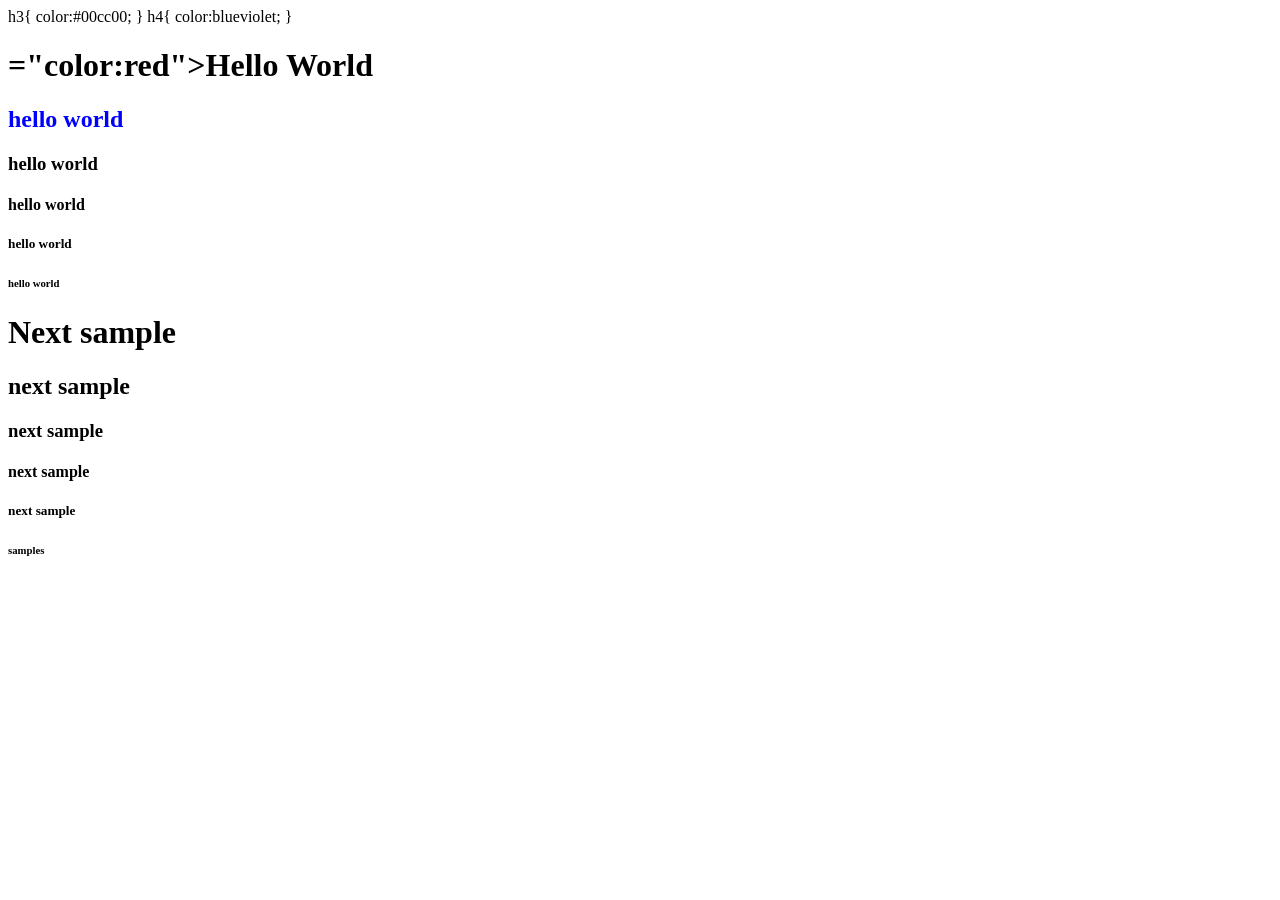
==== project_1/views/index.html @ 27e559d2 "pushing first project" ====
<!doctype htmal>
<html>
    <head>
        <title>First Project </title>
        <link rel="stylesheet" href="/css/style.css"
        <style>
            h3{
                color:#00cc00;
            }
            h4{
                
                color:blueviolet;
            }
        
        
        </style>
    </head>
    <body>
          
       <h1 style>="color:red">Hello World </h1> 
        <h2 style="color: blue"> hello world</h2>
        <h3>hello world</h3>
        <h4>hello world</h4>
        <h5>hello world</h5>
        <h6>hello world</h6>
        
        
        
        <h1>Next sample</h1>
         <h2>next sample</h2> 
        <h3>next sample </h3>
        <h4>next sample</h4>
        <h5>next sample</h5>
        <h6>samples</h6>
          
          </body>
    
</html>
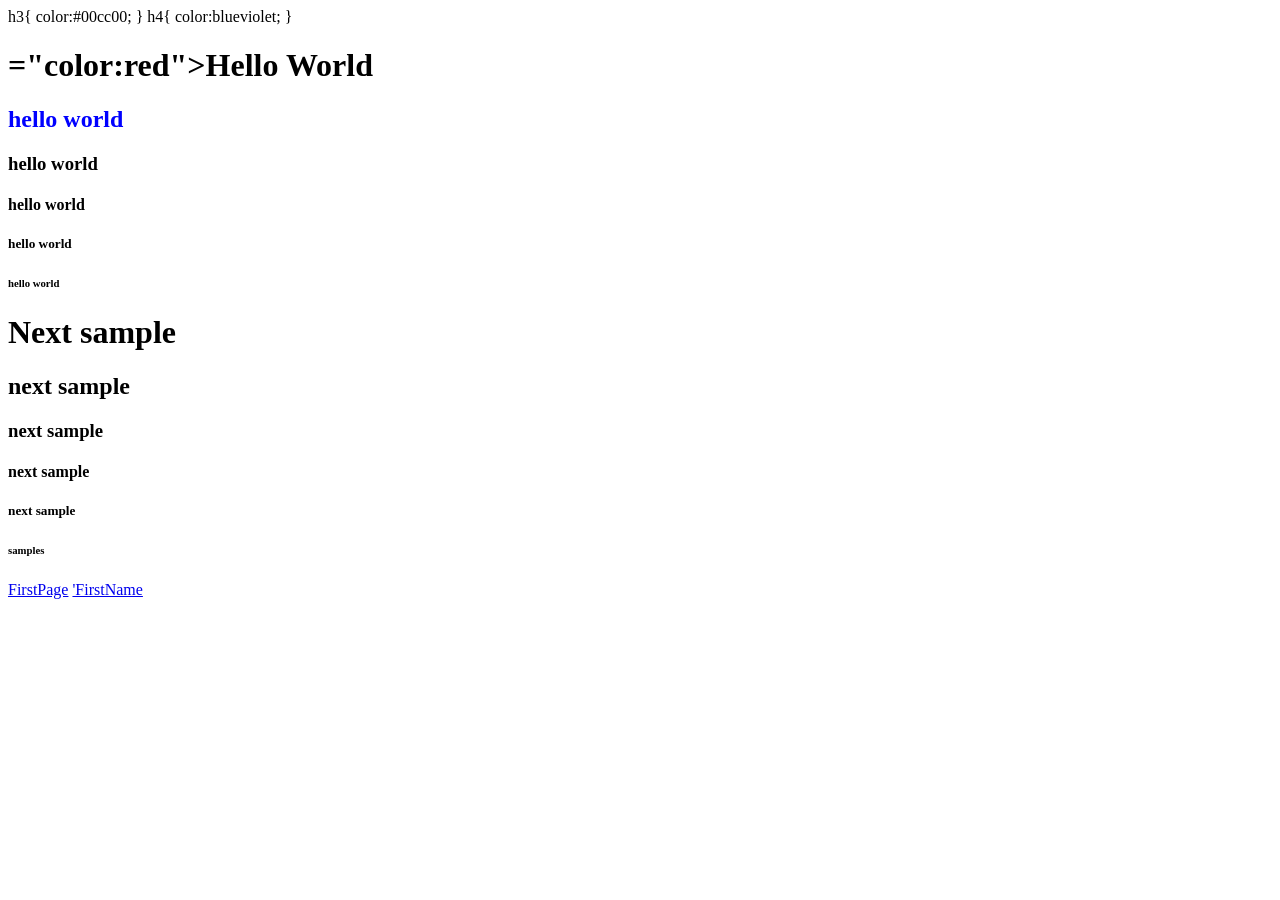
==== commit be99f142: "adding files" ====
--- a/project_1/views/index.html
+++ b/project_1/views/index.html
@@ -1,4 +1,4 @@
-<!doctype htmal>
+<!doctype html>
 <html>
     <head>
         <title>First Project </title>
@@ -32,7 +32,8 @@
         <h4>next sample</h4>
         <h5>next sample</h5>
         <h6>samples</h6>
-          
+          <a href='/views/firstpage.html'>FirstPage</a>
+        <a href='/views/firstpage.html' target='_blank'>'FirstName</a>
           </body>
     
 </html>
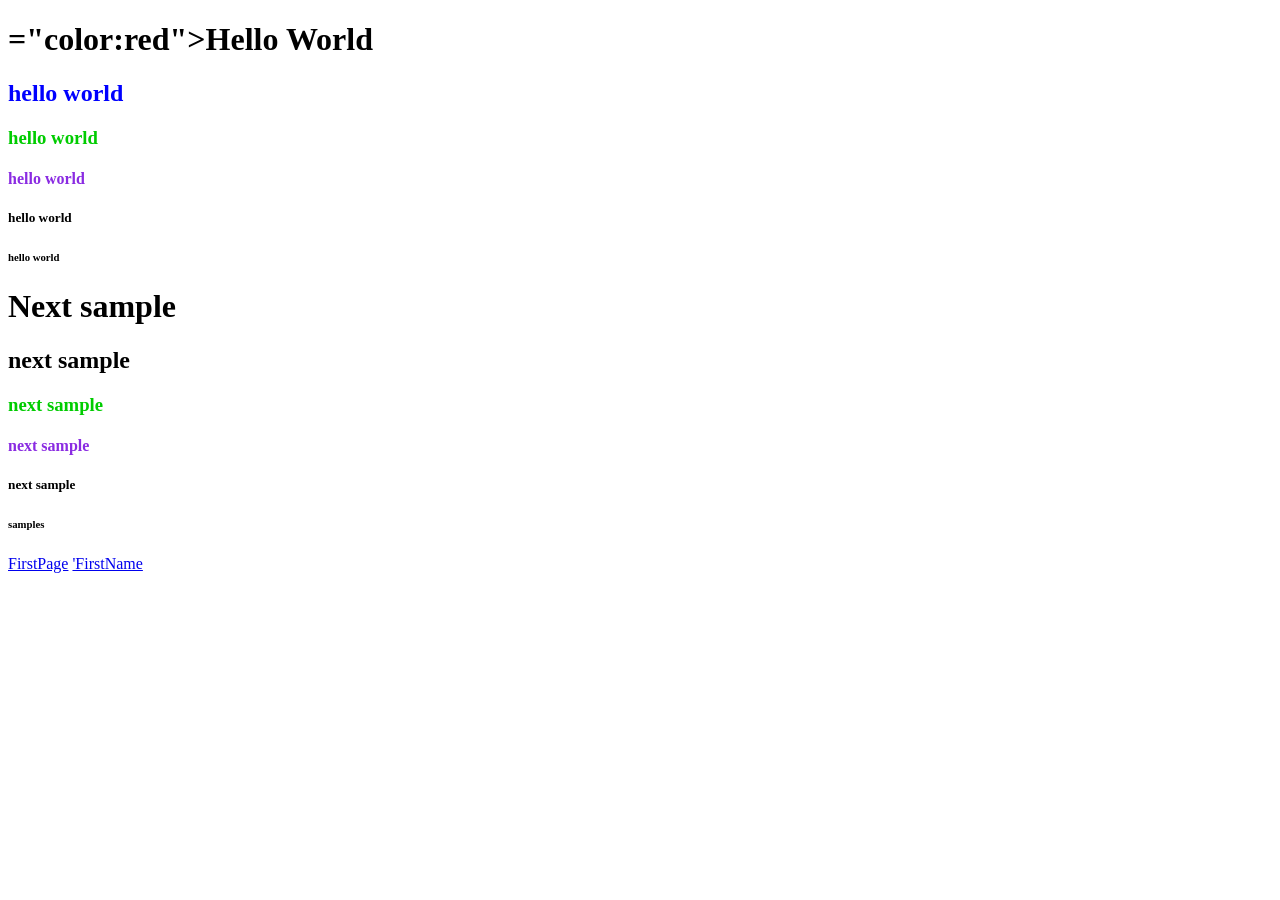
==== commit d25a3ffa: "added all script files;" ====
--- a/project_1/views/index.html
+++ b/project_1/views/index.html
@@ -2,7 +2,7 @@
 <html>
     <head>
         <title>First Project </title>
-        <link rel="stylesheet" href="/css/style.css"
+        <link rel="stylesheet" href="/css/style.css">
         <style>
             h3{
                 color:#00cc00;
@@ -34,6 +34,9 @@
         <h6>samples</h6>
           <a href='/views/firstpage.html'>FirstPage</a>
         <a href='/views/firstpage.html' target='_blank'>'FirstName</a>
-          </body>
+        <script type='text/javascript' src='/scripts/block.js'> </script>    
+<script type='text/javascript' src='/scripts/calculation.js'> </script> 
+
+</body>
     
 </html>
